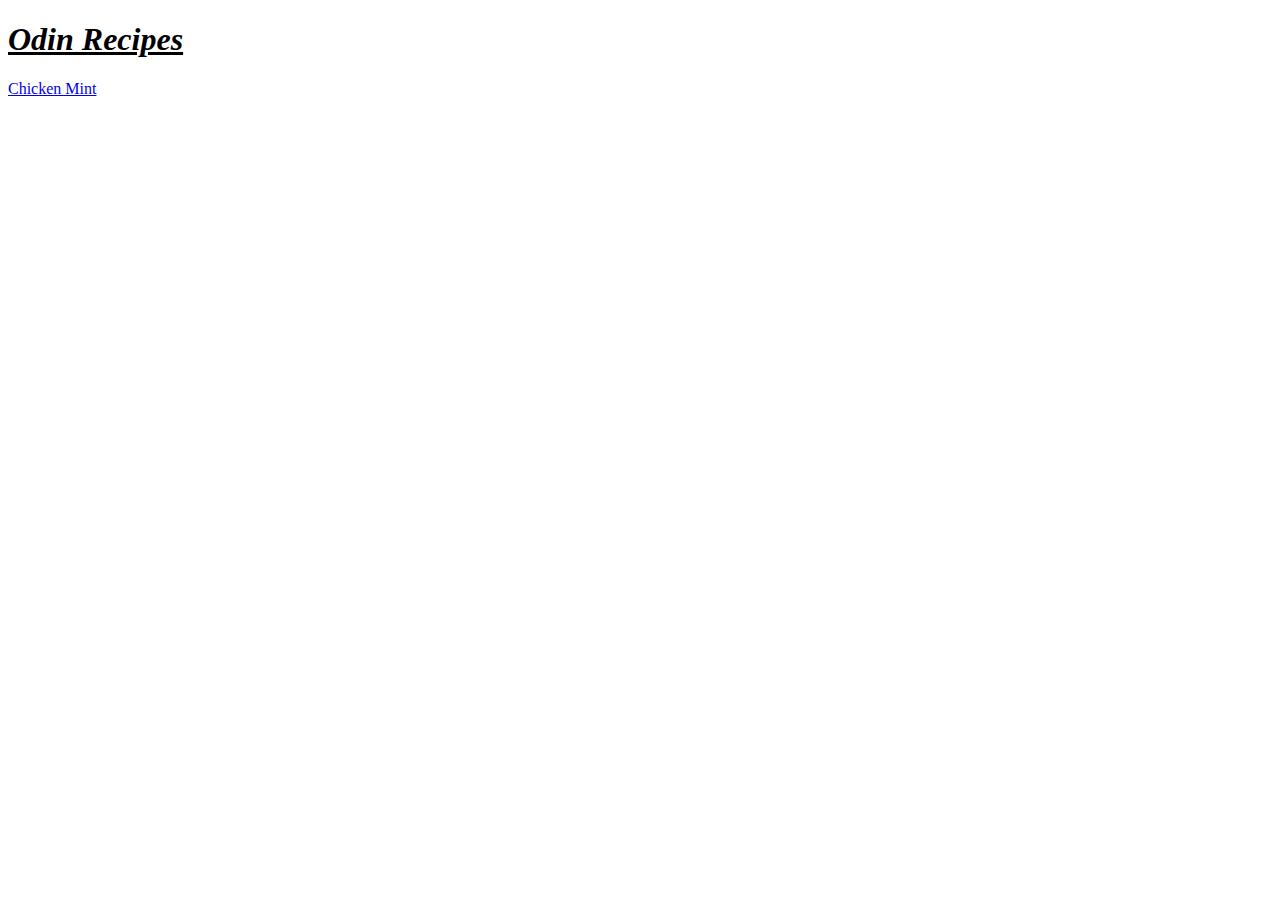
==== index.html @ 25cb0cd6 "added the link to the first recipe in the index file" ====
<!DOCTYPE html>
<html lang="en">
<head>
    <meta charset="UTF-8">
    <meta http-equiv="X-UA-Compatible" content="IE=edge">
    <meta name="viewport" content="width=device-width, initial-scale=1.0">
    <title>Document</title>
</head>
<body>
    <h1><strong><em><ins>Odin Recipes</ins></em></strong></h1>
    <p><a href="recipes/chicken-mint.html">Chicken Mint</a></p>
</body>
</html>
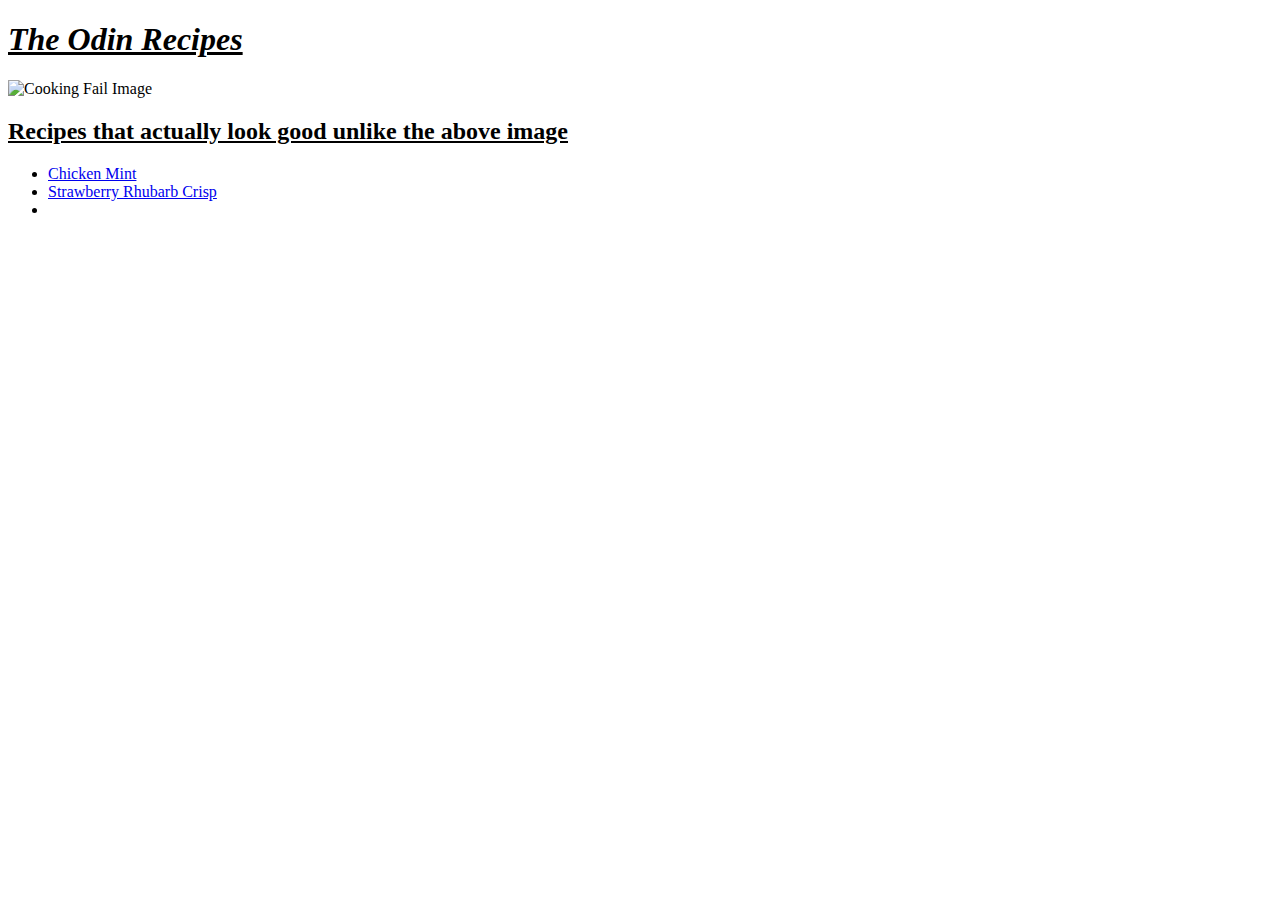
==== commit c01420cd: "Linked the Stawbery Recipe in home page" ====
--- a/index.html
+++ b/index.html
@@ -7,7 +7,14 @@
     <title>Document</title>
 </head>
 <body>
-    <h1><strong><em><ins>Odin Recipes</ins></em></strong></h1>
-    <p><a href="recipes/chicken-mint.html">Chicken Mint</a></p>
+    <h1><strong><em><ins>The Odin Recipes</ins></em></strong></h1>
+    <img src="https://www.thesun.co.uk/wp-content/uploads/2016/10/composite-cook-fail.jpg?strip=all&w=750&h=500&crop=1" alt="Cooking Fail Image">
+    <h2><ins>Recipes that actually look good unlike the above image</ins></h2>
+    <ul>
+        <li><a href="recipes/chicken-mint.html">Chicken Mint</a></li>
+        <li><a href="recipes/Strawberry-Rhubarb-Crisp.html">Strawberry Rhubarb Crisp</a></li>
+        <li><a href=""></a></li>
+        
+    </ul>
 </body>
 </html>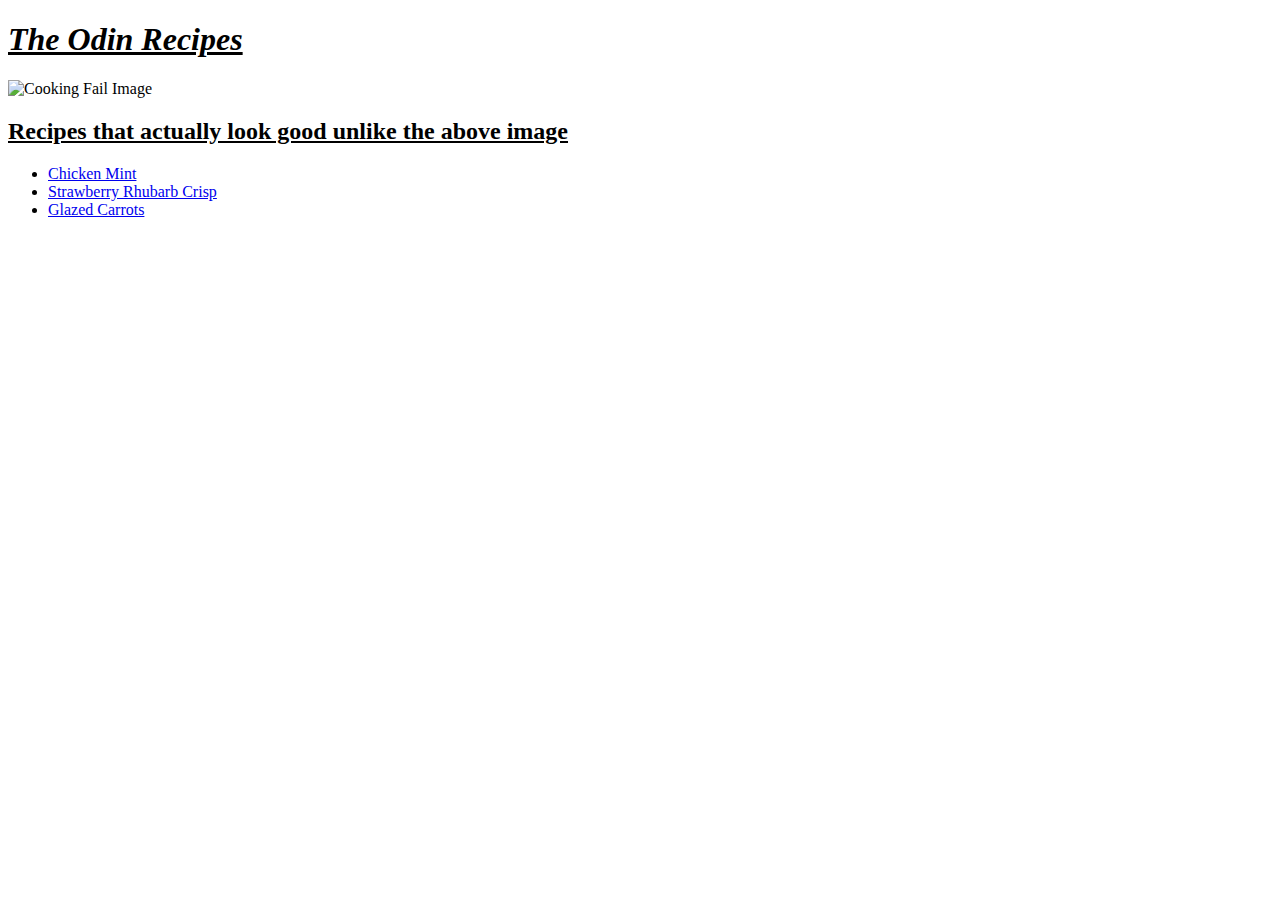
==== commit 0eb27ec5: "added link of the carrots recipe to the main page" ====
--- a/index.html
+++ b/index.html
@@ -13,7 +13,7 @@
     <ul>
         <li><a href="recipes/chicken-mint.html">Chicken Mint</a></li>
         <li><a href="recipes/Strawberry-Rhubarb-Crisp.html">Strawberry Rhubarb Crisp</a></li>
-        <li><a href=""></a></li>
+        <li><a href="recipes/Glazed-Carrots.html">Glazed Carrots</a></li>
         
     </ul>
 </body>
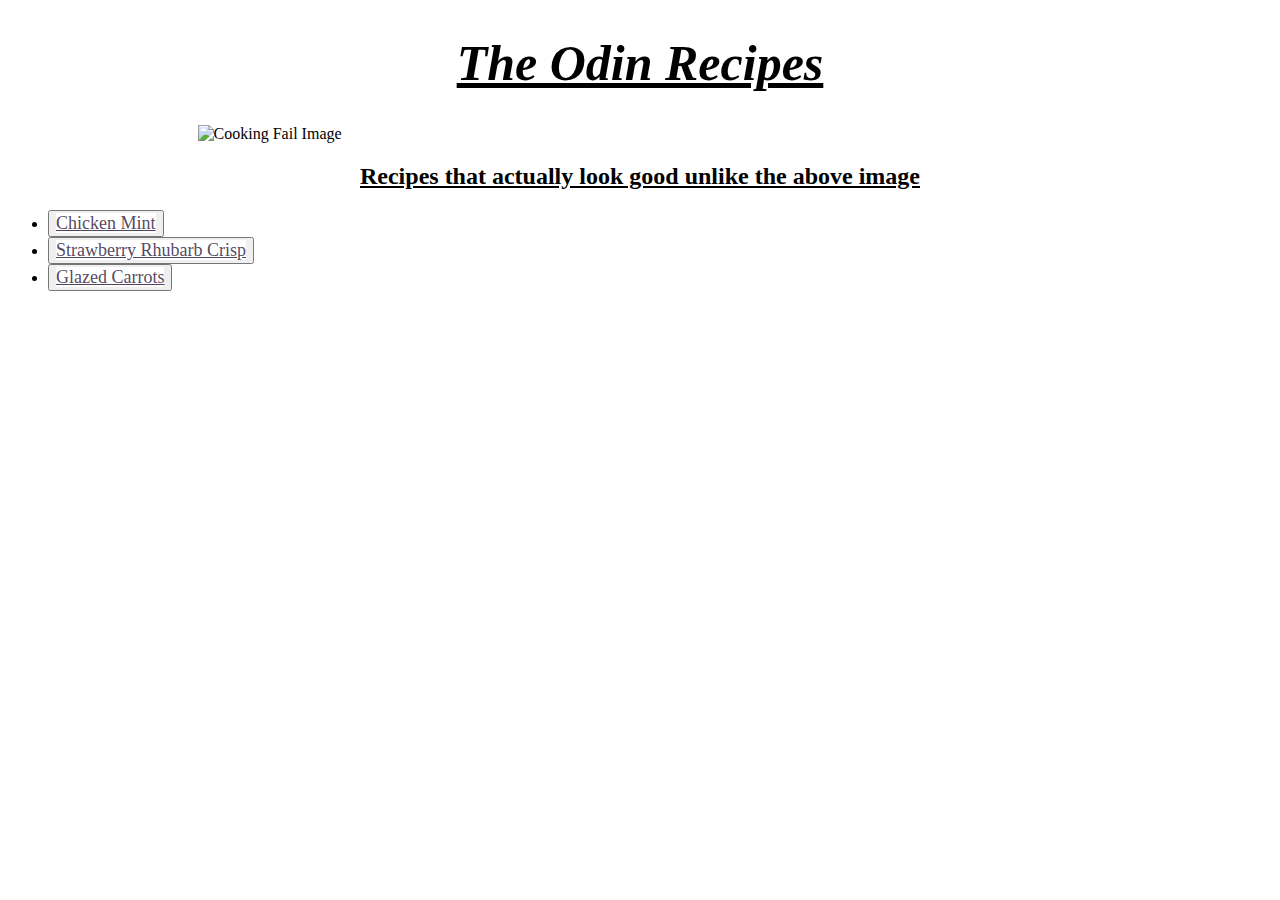
==== commit 0444e9ac: "added CSS to the file , changed the basic looks of all the four pages" ====
--- a/index.html
+++ b/index.html
@@ -4,16 +4,23 @@
     <meta charset="UTF-8">
     <meta http-equiv="X-UA-Compatible" content="IE=edge">
     <meta name="viewport" content="width=device-width, initial-scale=1.0">
+    <link rel="stylesheet" href="style.css">
     <title>Document</title>
 </head>
 <body>
-    <h1><strong><em><ins>The Odin Recipes</ins></em></strong></h1>
-    <img src="https://www.thesun.co.uk/wp-content/uploads/2016/10/composite-cook-fail.jpg?strip=all&w=750&h=500&crop=1" alt="Cooking Fail Image">
+    <h1 class="main-page-heading"><strong><em><ins>The Odin Recipes</ins></em></strong></h1>
+    <img src="https://www.thesun.co.uk/wp-content/uploads/2016/10/composite-cook-fail.jpg?strip=all&w=750&h=500&crop=1" alt="Cooking Fail Image" class="center">
     <h2><ins>Recipes that actually look good unlike the above image</ins></h2>
     <ul>
-        <li><a href="recipes/chicken-mint.html">Chicken Mint</a></li>
-        <li><a href="recipes/Strawberry-Rhubarb-Crisp.html">Strawberry Rhubarb Crisp</a></li>
-        <li><a href="recipes/Glazed-Carrots.html">Glazed Carrots</a></li>
+        <li>
+            <button><a href="recipes/chicken-mint.html">Chicken Mint</a></button>
+        </li>
+        <li>
+            <button><a href="recipes/Strawberry-Rhubarb-Crisp.html">Strawberry Rhubarb Crisp</a></button>
+        </li>
+        <li>
+           <button><a href="recipes/Glazed-Carrots.html">Glazed Carrots</a></button>
+        </li>
         
     </ul>
 </body>
--- a/style.css
+++ b/style.css
@@ -0,0 +1,20 @@
+a{
+    color: rgba(75, 61, 90, 0.96);
+    font-size: large;
+    font-family: Georgia, 'Times New Roman', Times, serif;
+    background-color: white
+
+}
+.main-page-heading{
+    color: black;
+    font-size: 50px;
+}
+.center{
+    display: block;
+    margin-left: auto;
+    margin-right: auto;
+    width: 70%;
+}
+h1,h2{
+    text-align: center;
+}